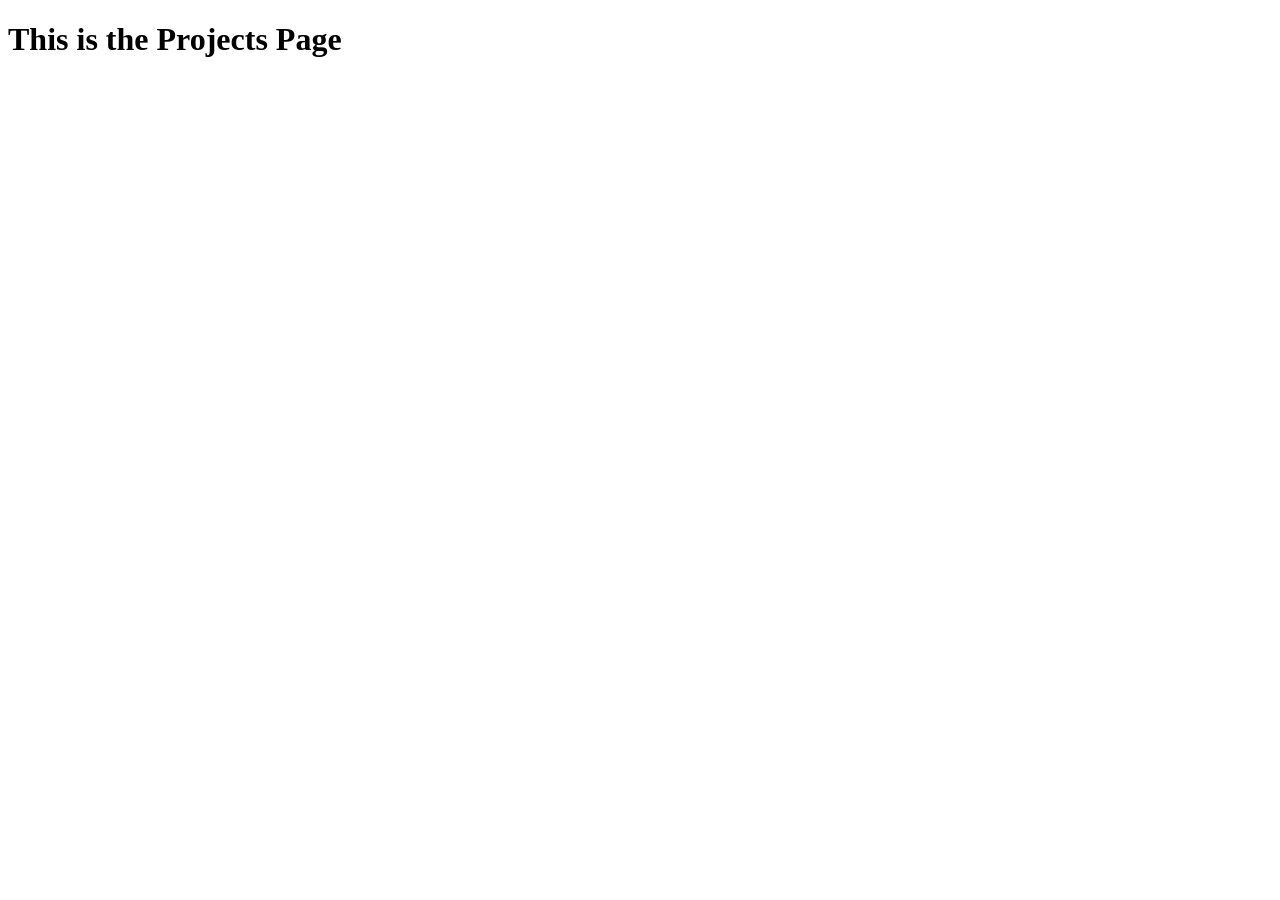
==== projects.html @ c3ab82d9 "Create projects.html Added the projects.html page" ====
<!DOCTYPE html>
<html lang="en">
<head>
    <meta charset="UTF-8">
    <meta name="viewport" content="width=device-width, initial-scale=1.0">
    <title>Projects</title>
</head>
<body>
    <h1>This is the Projects Page</h1>
</body>
</html>
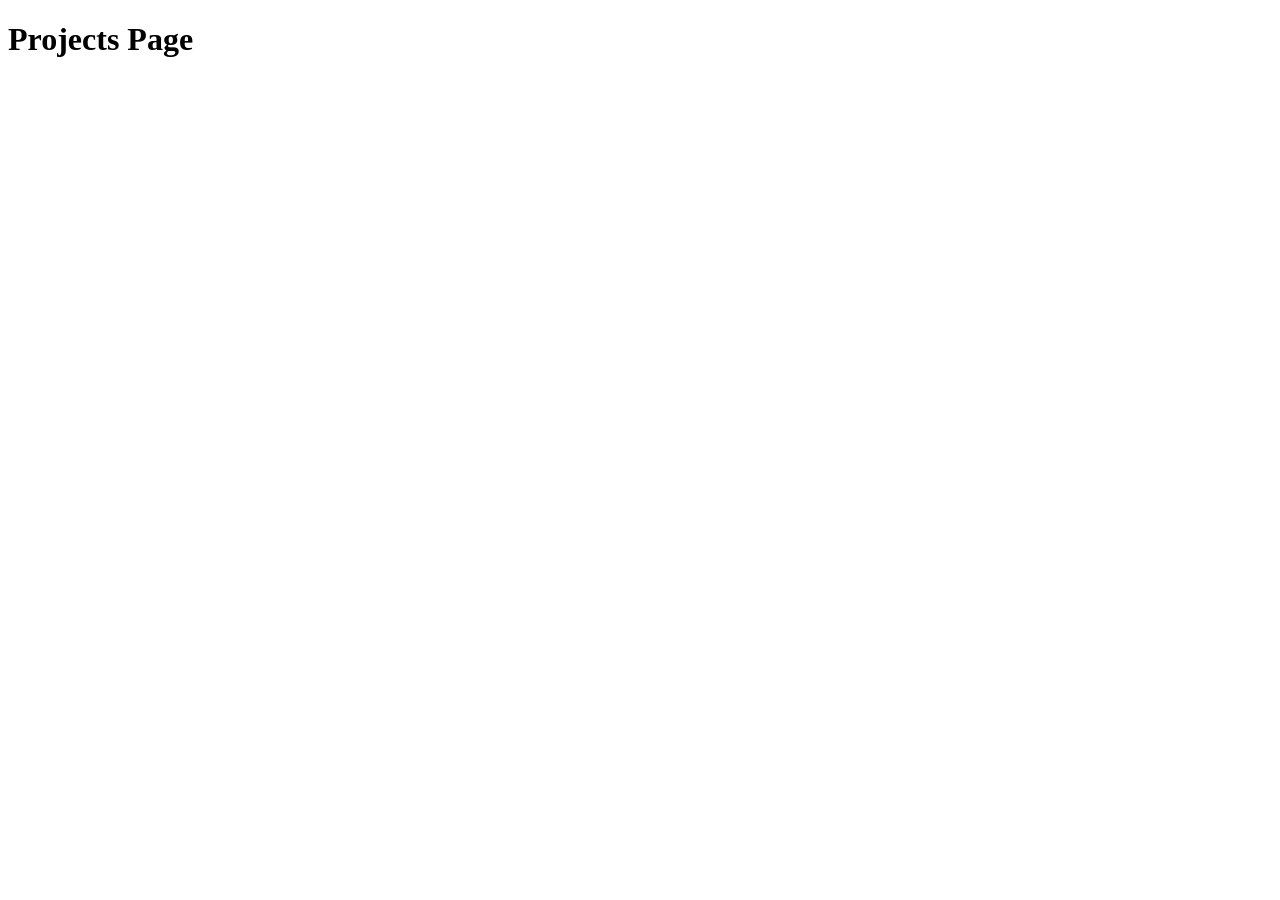
==== commit f1c1d4e9: "Crated the projects.html file" ====
--- a/projects.html
+++ b/projects.html
@@ -1,11 +1,11 @@
 <!DOCTYPE html>
 <html lang="en">
-<head>
-    <meta charset="UTF-8">
-    <meta name="viewport" content="width=device-width, initial-scale=1.0">
+  <head>
+    <meta charset="UTF-8" />
+    <meta name="viewport" content="width=device-width, initial-scale=1.0" />
     <title>Projects</title>
-</head>
-<body>
-    <h1>This is the Projects Page</h1>
-</body>
+  </head>
+  <body>
+    <h1>Projects Page</h1>
+  </body>
 </html>
